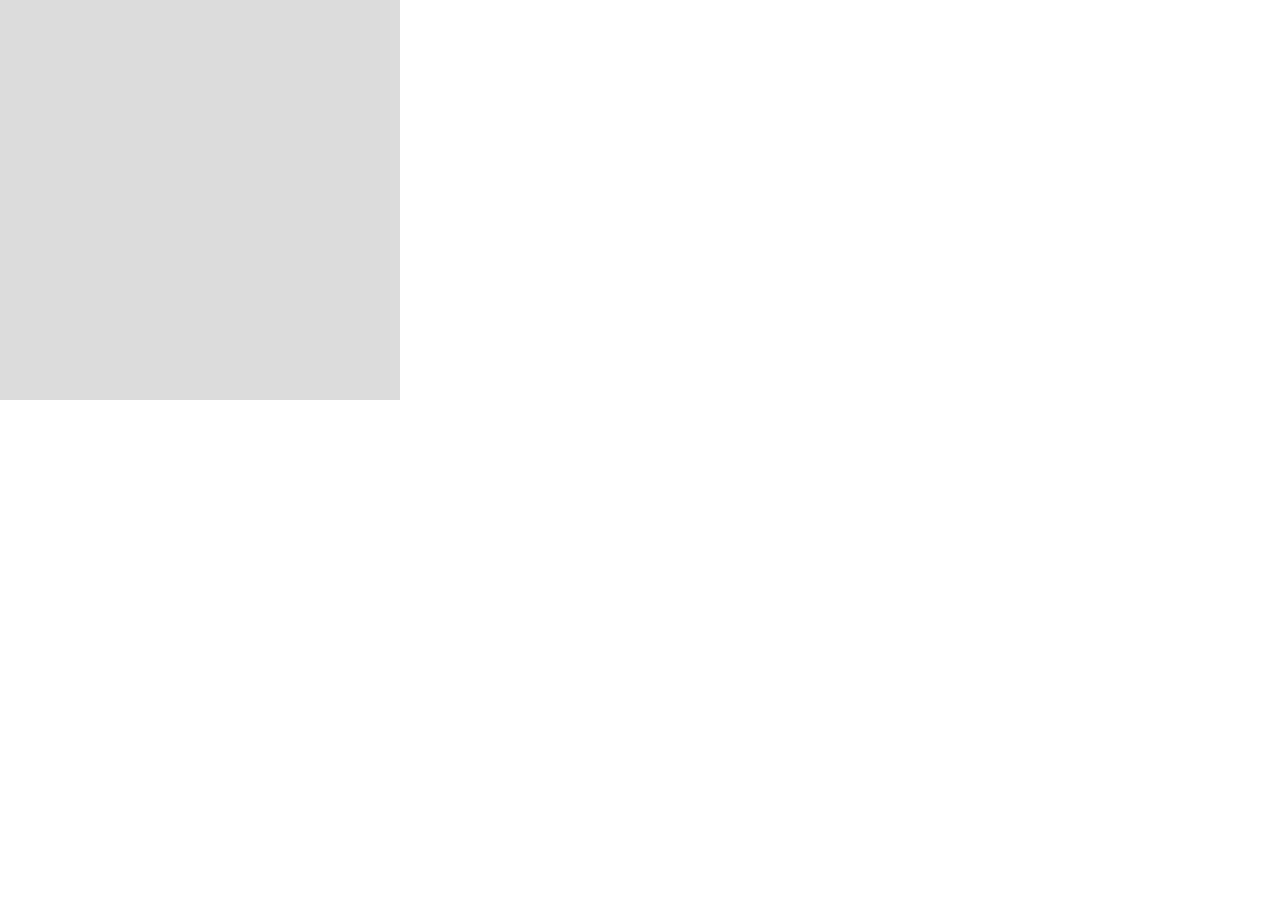
==== OOP/index.html @ 61c66f9e "update" ====
<!DOCTYPE html>
<html lang="en">

<head>
  <meta charset="utf-8" />
  <meta name="viewport" content="width=device-width, initial-scale=1.0">

  <title>Sketch</title>

  <link rel="stylesheet" type="text/css" href="style.css">

  <script src="libraries/p5.min.js"></script>
  <script src="libraries/p5.sound.min.js"></script>
</head>

<body>
  <script src="sketch.js"></script>
  <script src="cloud.js"></script>
</body>

</html>
---- OOP/style.css ----
html, body {
  margin: 0;
  padding: 0;
}

canvas {
  display: block;
}
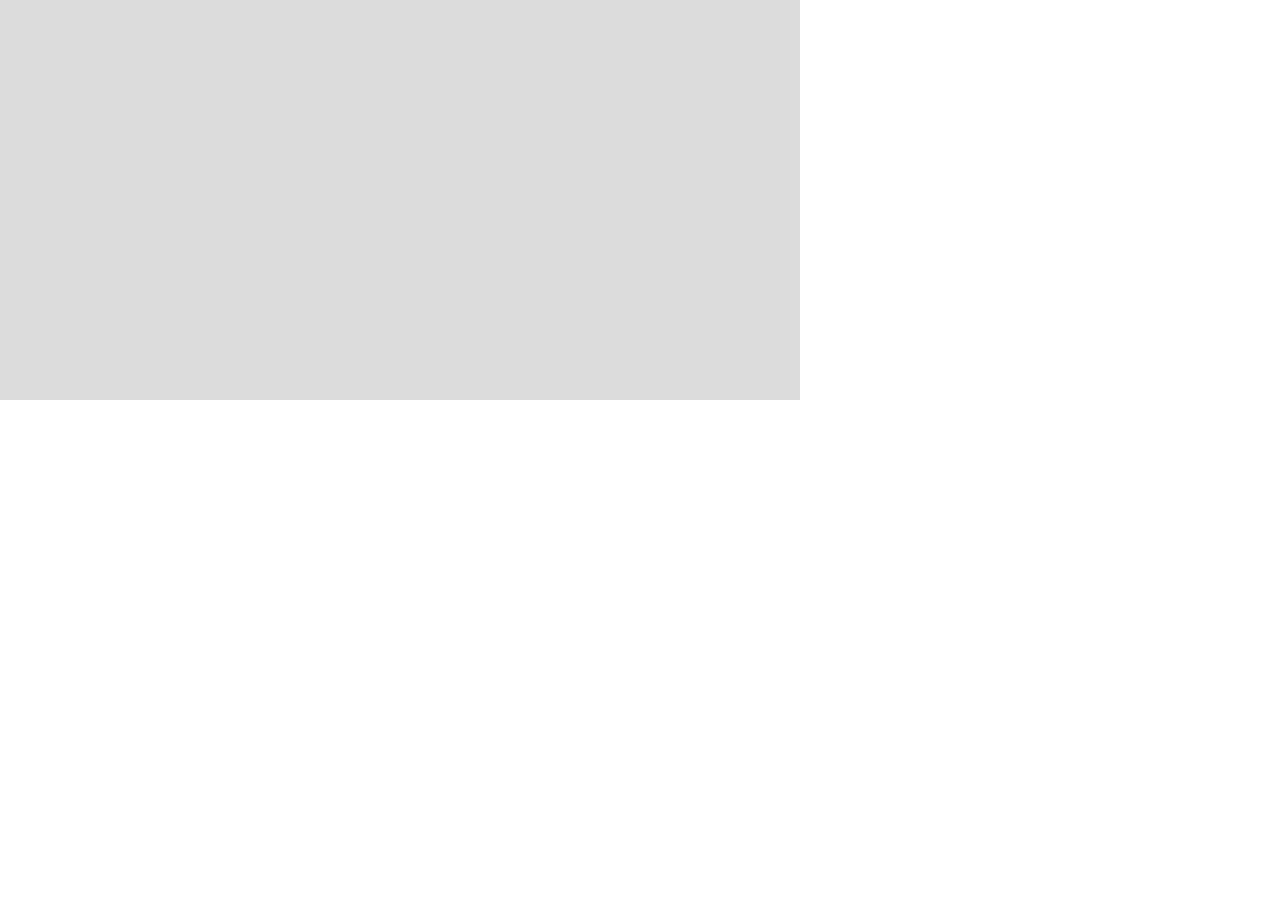
==== commit db52e21d: "upload sketches" ====
--- a/OOP/index.html
+++ b/OOP/index.html
@@ -16,6 +16,7 @@
 <body>
   <script src="sketch.js"></script>
   <script src="cloud.js"></script>
+  <script src="rain.js"></script>
 </body>
 
 </html>
